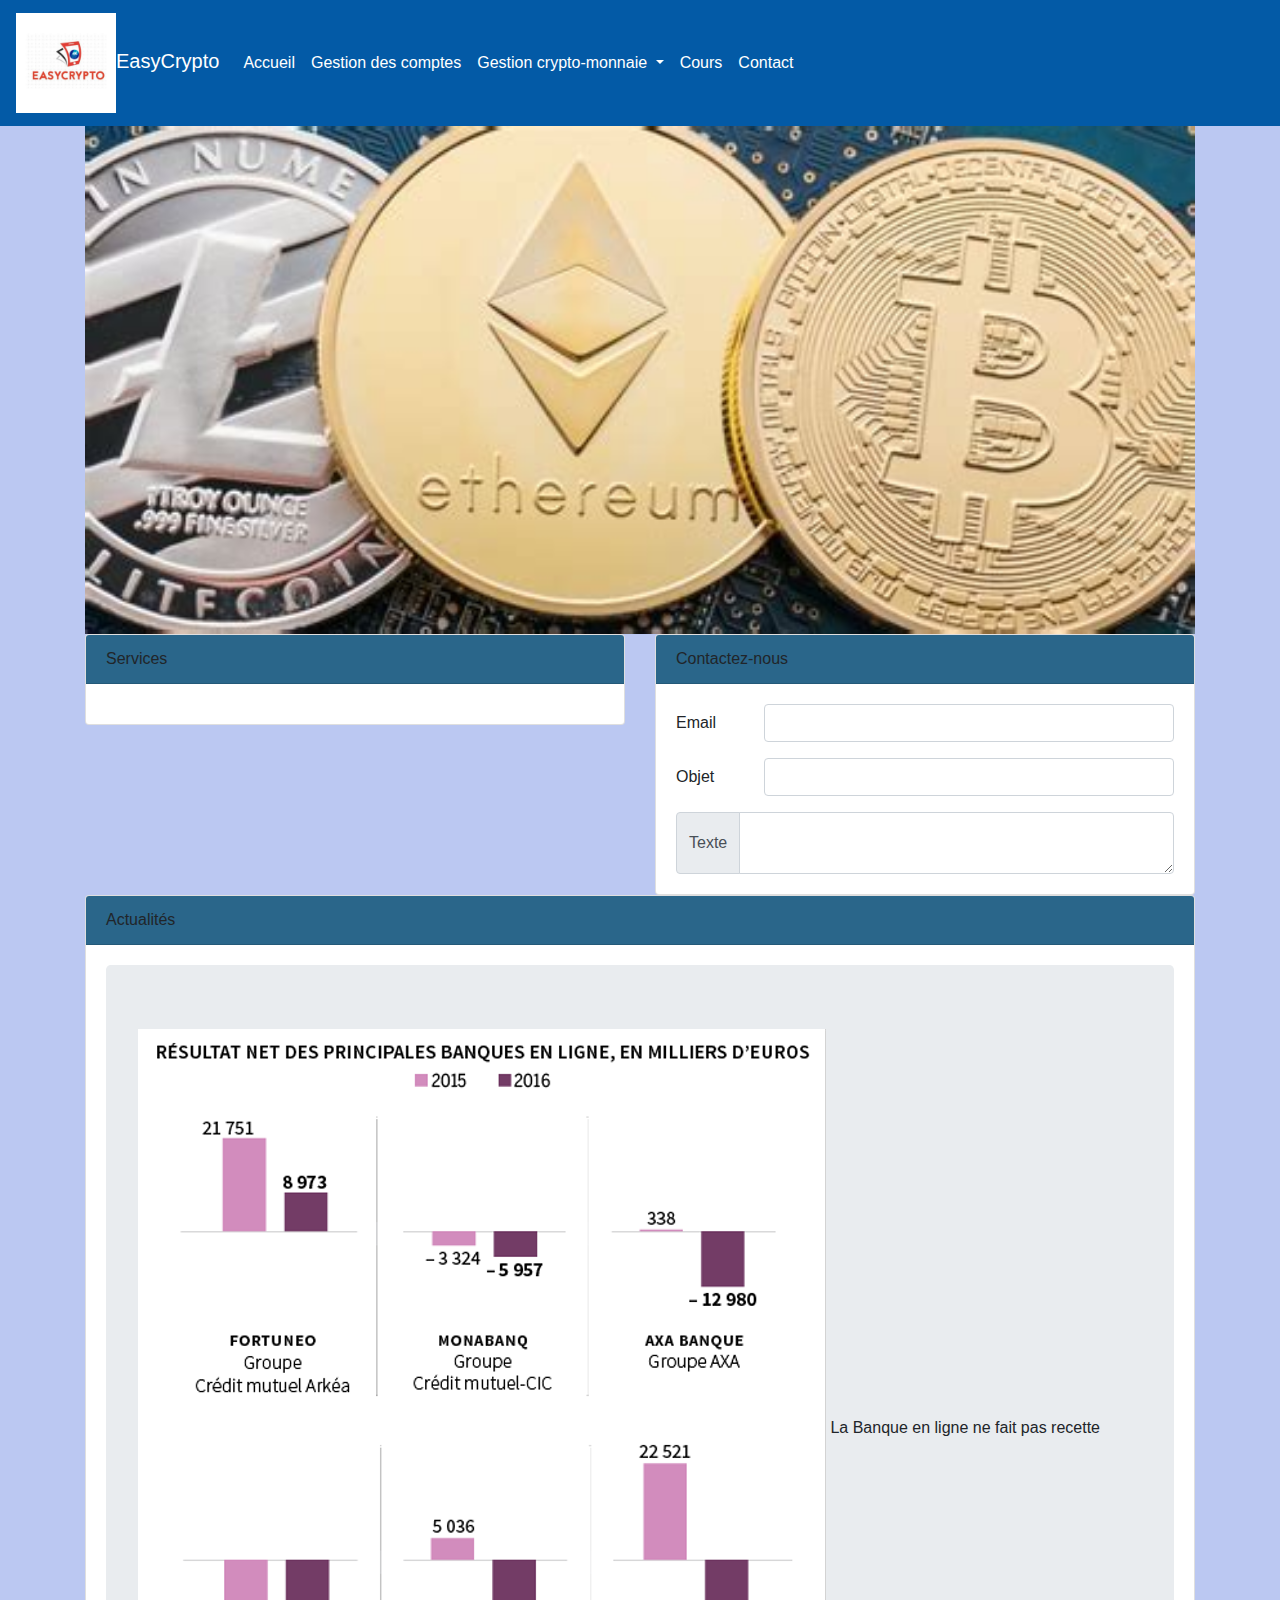
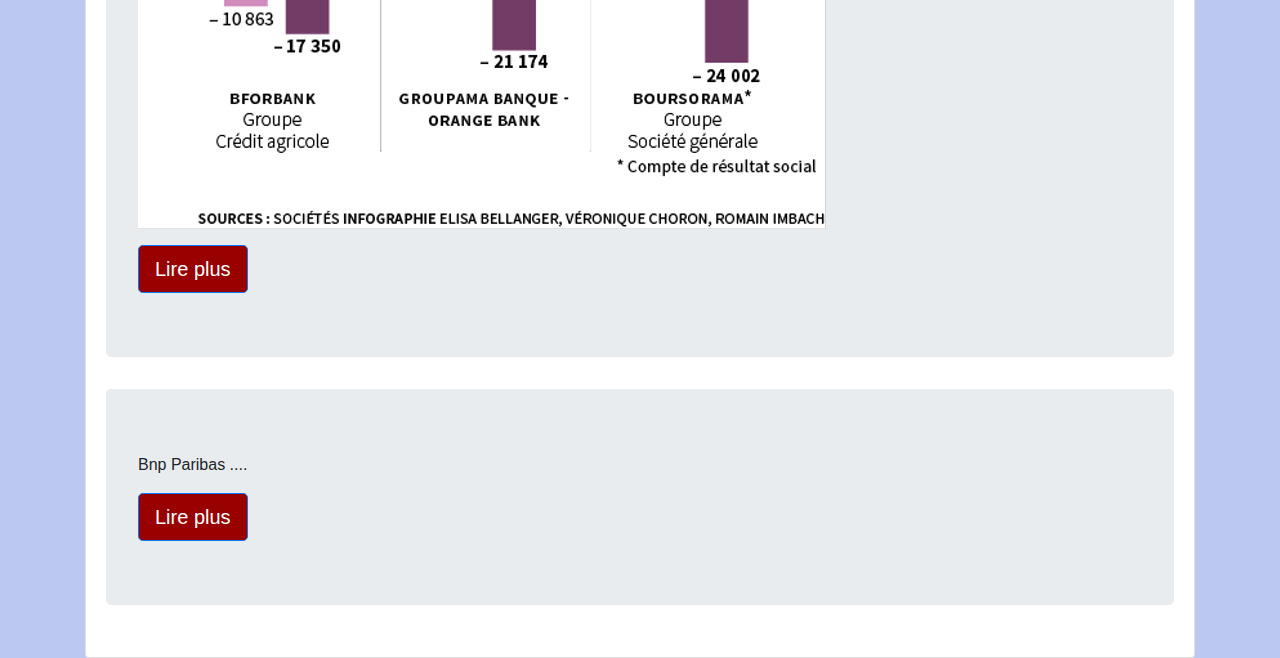
==== views/index.html @ fc065311 "envoi fichier" ====
<html lang="fr">
<head>
	<meta charset="utf-8">
	<link rel="stylesheet" href="https://stackpath.bootstrapcdn.com/bootstrap/4.3.1/css/bootstrap.min.css" integrity="sha384-ggOyR0iXCbMQv3Xipma34MD+dH/1fQ784/j6cY/iJTQUOhcWr7x9JvoRxT2MZw1T" crossorigin="anonymous">
	<link rel="stylesheet" href="../css/css.css" >
</head>

<body>
	<nav class="navbar navbar-expand-lg navbar-light">
		<a class="navbar-brand"><img id="logo" src="../img/logoBred.png" >EasyCrypto</a>
		<button class="navbar-toggler" type="button" data-toggle="collapse" data-target="#navbarNavDropdown" aria-controls="navbarNavDropdown" aria-expanded="false" aria-label="Toggle navigation">
			<span class="navbar-toggler-icon"></span>
		</button>
		<div class="collapse navbar-collapse" id="navbarNavDropdown">
			<ul class="navbar-nav">
				<li class="nav-item">
					<a class="nav-link" href="index.html">Accueil<span class="sr-only"></span></a>
				</li>
				<li class="nav-item">
					<a class="nav-link" href="GestionComptes.html">Gestion des comptes</a>
				</li>
				<li class="nav-item dropdown">
					<a class="nav-link dropdown-toggle" href="#" id="navbarDropdownMenuLink" role="button" data-toggle="dropdown" aria-haspopup="true" aria-expanded="false">
						Gestion crypto-monnaie
					</a>
					<div class="dropdown-menu" aria-labelledby="navbarDropdownMenuLink">
						<a class="dropdown-item" href="gestionAchat.html">Achat</a>
						<a class="dropdown-item" href="#">Vente</a>
						<a class="dropdown-item" href="gestionStock.html">Stockage</a>
						<a class="dropdown-item" href="gestionUtilisation.html">Utilisation</a>
					</div>
				</li>
				<li class="nav-item">
					<a class="nav-link" href="cours.html">Cours</a>
				</li>
				<li class="nav-item">
					<a class="nav-link">Contact</a>
				</li>
			</ul>
		</div>
	</nav>

	<div class="container">
		<img id="img-accueil" src="../img/cryptomonnaies.jpg">
		<div class="row">
			<div class="col-6">
				<div class="card">
					<div class="card-header">Services</div>
					<div class="card-body">
					</div>
				</div>
			</div>
			<div class="col-6">
				<div class="card">
					<div class="card-header">Contactez-nous</div>
					<div class="card-body">
						<div class="form-group row">
							<label for="staticEmail" class="col-sm-2 col-form-label">Email</label>
							<div class="col-sm-10">
								<input type="text" class="form-control" id="inputEmail">
							</div>
						</div>
						<div class="form-group row">
							<label for="inputObject" class="col-sm-2 col-form-label">Objet</label>
							<div class="col-sm-10">
								<input type="text" class="form-control" id="inputObject">
							</div>
						</div>
						<div class="input-group">
							<div class="input-group-prepend">
								<span class="input-group-text">Texte </span>
							</div>
							<textarea class="form-control" aria-label="With textarea"></textarea>
						</div>
					</div>
				</div>
			</div>
			<div class="col-12">
				<div class="card">
					<div class="card-header">Actualités</div>
					<div class="card-body">
						<div class="jumbotron">
							<img src="../img/img-2.png">
							<a>La Banque en ligne ne fait pas recette</a>
							<p ></p>
							<a class="btn btn-primary btn-lg" target="_blank" href="https://www.lemonde.fr/economie/article/2017/08/11/la-banque-en-ligne-ne-fait-pas-recette_5171188_3234.html  " role="button">Lire plus</a>
						</div>
						<div class="jumbotron">
							<a>Bnp Paribas ....</a>
							<p ></p>
							<a class="btn btn-primary btn-lg" target="_blank" href="https://www.lemonde.fr/afrique/article/2019/09/26/bnp-paribas-accuse-de-complicite-de-crimes-contre-l-humanite-au-soudan_6013182_3212.html" role="button">Lire plus</a>
						</div>
					</div>
				</div>
			</div>
		</div>

		<script src="https://code.jquery.com/jquery-3.3.1.slim.min.js" integrity="sha384-q8i/X+965DzO0rT7abK41JStQIAqVgRVzpbzo5smXKp4YfRvH+8abtTE1Pi6jizo" crossorigin="anonymous"></script>
		<script src="https://cdnjs.cloudflare.com/ajax/libs/popper.js/1.14.7/umd/popper.min.js" integrity="sha384-UO2eT0CpHqdSJQ6hJty5KVphtPhzWj9WO1clHTMGa3JDZwrnQq4sF86dIHNDz0W1" crossorigin="anonymous"></script>
		<script src="https://stackpath.bootstrapcdn.com/bootstrap/4.3.1/js/bootstrap.min.js" integrity="sha384-JjSmVgyd0p3pXB1rRibZUAYoIIy6OrQ6VrjIEaFf/nJGzIxFDsf4x0xIM+B07jRM" crossorigin="anonymous"></script>
	</body>
	</html>
---- css/css.css ----
#logo{
	width:100px;
}

#img-accueil{
	width: 100%;
}

.btn-primary{
	background-color: #990000!important;
}

.card-header{
	background-color: #2A668A;
}

body{
	background-color:#BBC8F2;
}

nav{
	background-color: #035AA6!important;
}

.nav-link{
	color: white!important;
}

.navbar-brand{
	color: white!important;
}
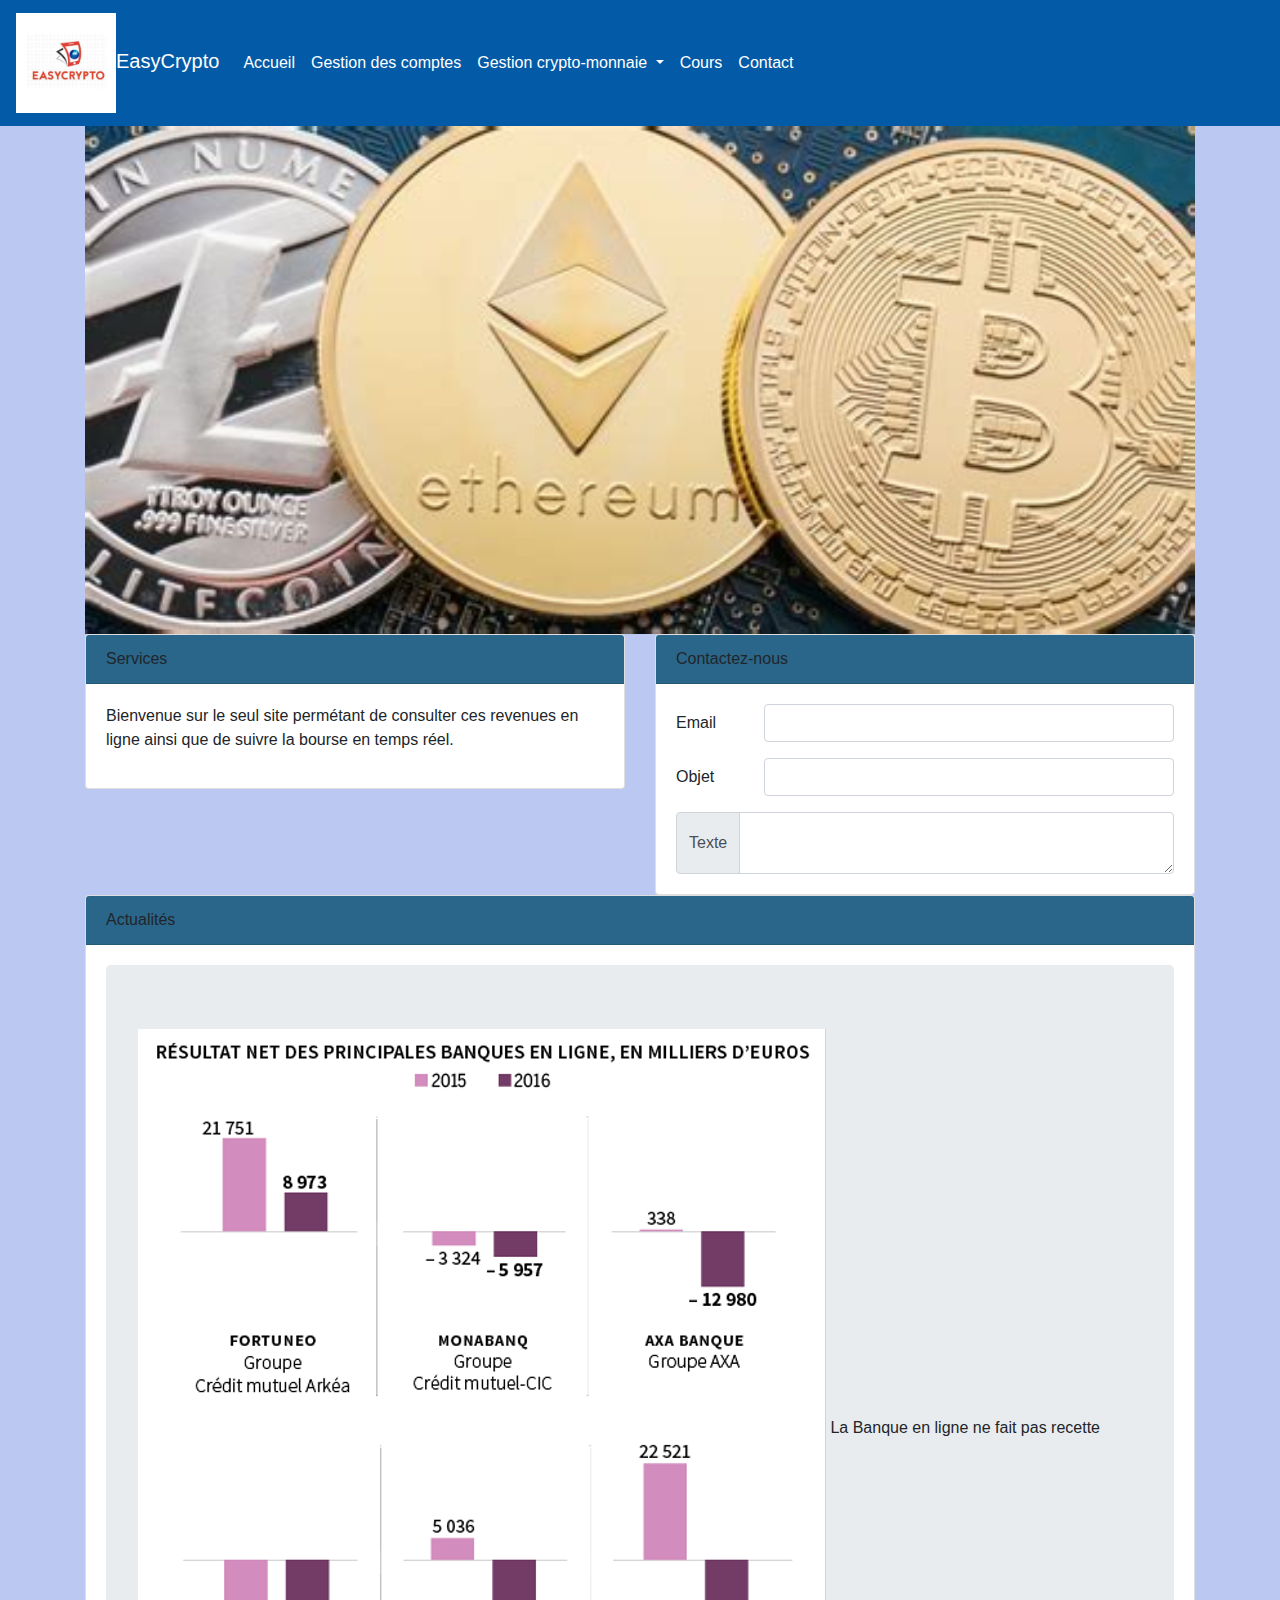
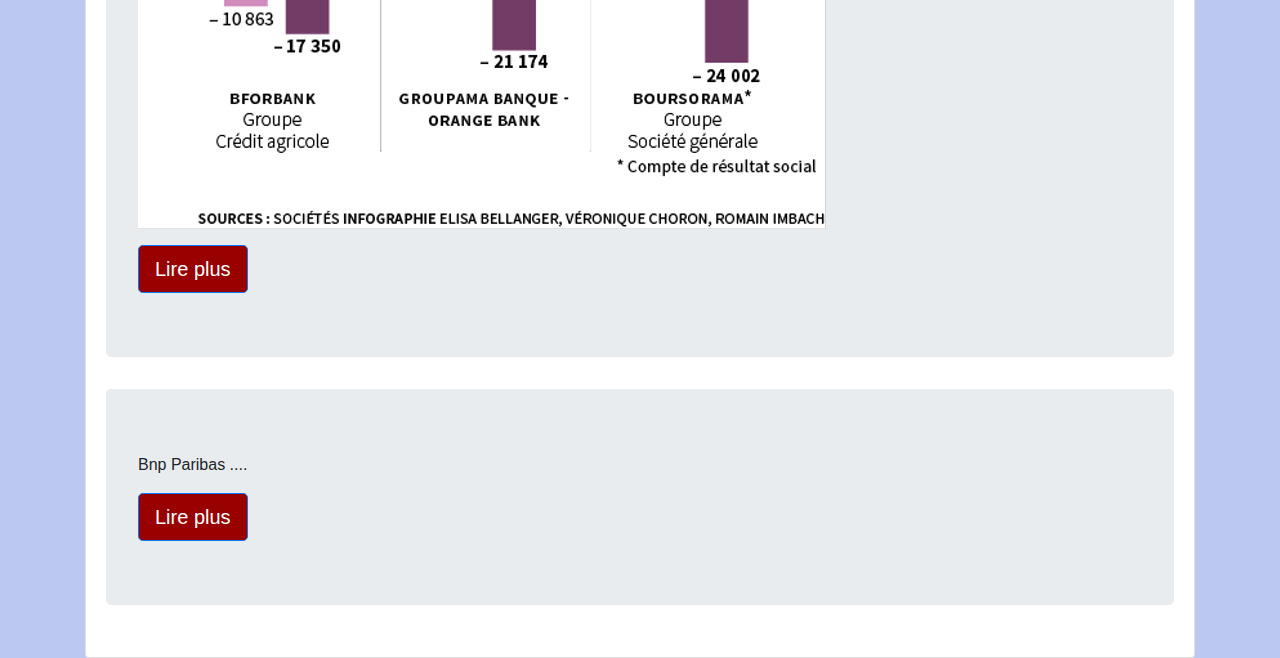
==== commit a74d7708: "Update text" ====
--- a/views/index.html
+++ b/views/index.html
@@ -47,6 +47,7 @@
 				<div class="card">
 					<div class="card-header">Services</div>
 					<div class="card-body">
+						<p> Bienvenue sur le seul site permétant de consulter ces revenues en ligne ainsi que de suivre la bourse en temps réel.</p>
 					</div>
 				</div>
 			</div>
--- a/css/css.css
+++ b/css/css.css
@@ -28,4 +28,9 @@
 
 .navbar-brand{
 	color: white!important;
+}
+
+.img-body{
+	width: 500;
+	height: 500;
 }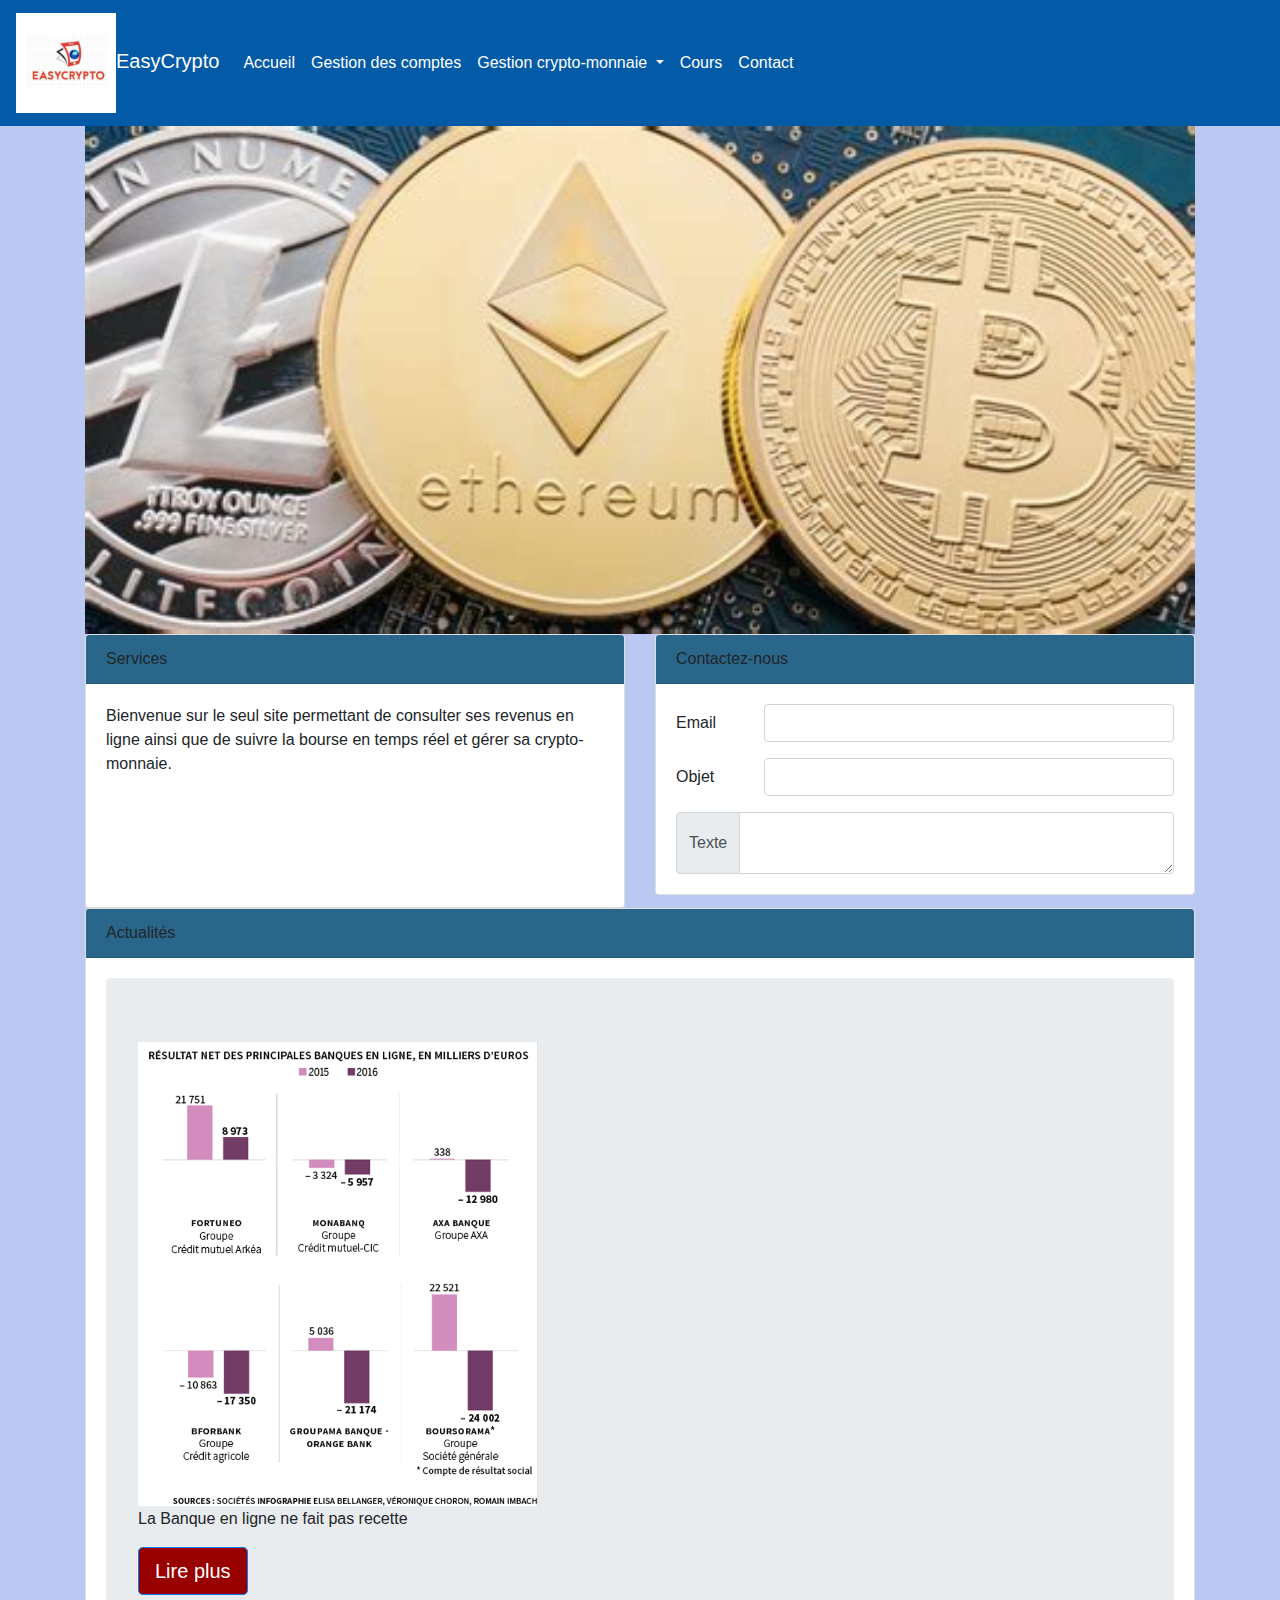
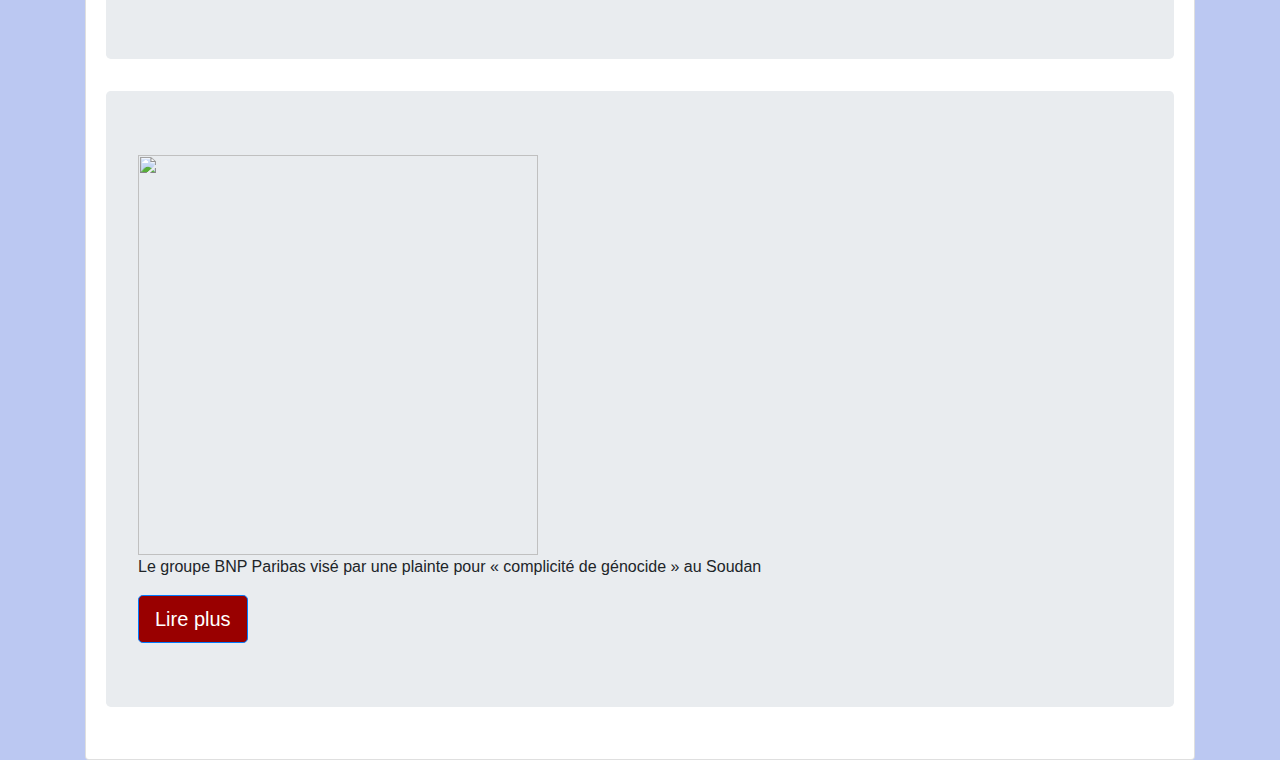
==== commit b233b05e: ":lipstick: Finition" ====
--- a/views/index.html
+++ b/views/index.html
@@ -25,7 +25,7 @@
 					</a>
 					<div class="dropdown-menu" aria-labelledby="navbarDropdownMenuLink">
 						<a class="dropdown-item" href="gestionAchat.html">Achat</a>
-						<a class="dropdown-item" href="#">Vente</a>
+						<a class="dropdown-item" href="gestionVente.html">Vente</a>
 						<a class="dropdown-item" href="gestionStock.html">Stockage</a>
 						<a class="dropdown-item" href="gestionUtilisation.html">Utilisation</a>
 					</div>
@@ -44,10 +44,10 @@
 		<img id="img-accueil" src="../img/cryptomonnaies.jpg">
 		<div class="row">
 			<div class="col-6">
-				<div class="card">
+				<div class="card card-services">
 					<div class="card-header">Services</div>
 					<div class="card-body">
-						<p> Bienvenue sur le seul site permétant de consulter ces revenues en ligne ainsi que de suivre la bourse en temps réel.</p>
+						<p> Bienvenue sur le seul site permettant de consulter ses revenus en ligne ainsi que de suivre la bourse en temps réel et gérer sa crypto-monnaie.</p>
 					</div>
 				</div>
 			</div>
@@ -81,13 +81,14 @@
 					<div class="card-header">Actualités</div>
 					<div class="card-body">
 						<div class="jumbotron">
-							<img src="../img/img-2.png">
+							<img class="photo-index" src="../img/img-2.png"><br>
 							<a>La Banque en ligne ne fait pas recette</a>
 							<p ></p>
 							<a class="btn btn-primary btn-lg" target="_blank" href="https://www.lemonde.fr/economie/article/2017/08/11/la-banque-en-ligne-ne-fait-pas-recette_5171188_3234.html  " role="button">Lire plus</a>
 						</div>
 						<div class="jumbotron">
-							<a>Bnp Paribas ....</a>
+							<img class="photo-index" src="../img/bnpParibas.jpg"><br>
+							<a>Le groupe BNP Paribas visé par une plainte pour « complicité de génocide » au Soudan</a>
 							<p ></p>
 							<a class="btn btn-primary btn-lg" target="_blank" href="https://www.lemonde.fr/afrique/article/2019/09/26/bnp-paribas-accuse-de-complicite-de-crimes-contre-l-humanite-au-soudan_6013182_3212.html" role="button">Lire plus</a>
 						</div>
--- a/css/css.css
+++ b/css/css.css
@@ -33,4 +33,16 @@
 .img-body{
 	width: 500;
 	height: 500;
+}
+
+.photo-index {
+	width: 400px;
+}
+
+.card-services {
+	padding-bottom: 95px;
+}
+
+.form-achat {
+	margin-top: 33px;
 }